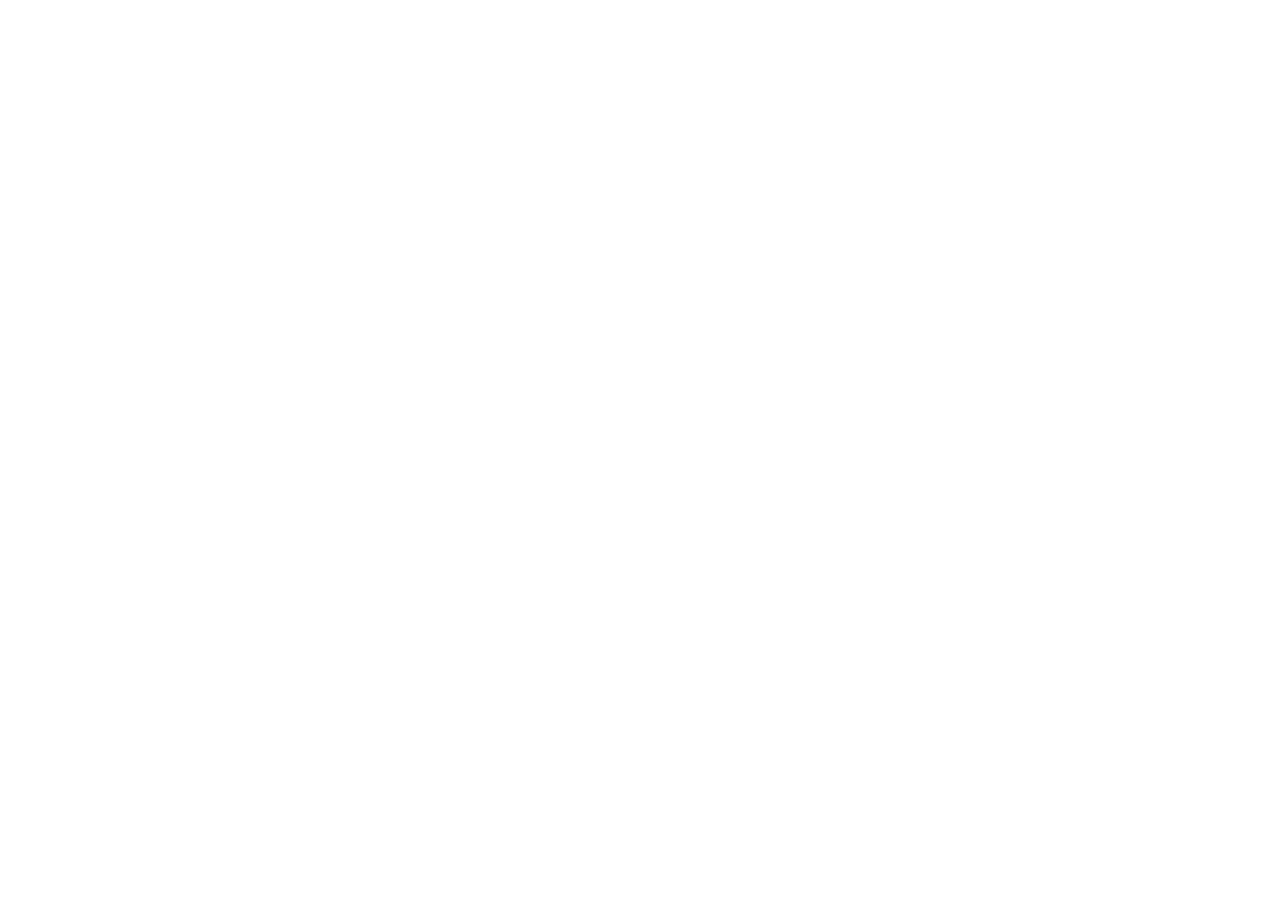
==== src/index.html @ 39dab13a "Initial commit" ====
<!DOCTYPE html>
<html lang="en">
  <head>
    <meta charset="UTF-8" />
    <link rel="icon" type="image/svg+xml" href="/favicon.svg" />
    <meta name="viewport" content="width=device-width, initial-scale=1.0" />
    <title>Vanilla App Template</title>
    <link rel="stylesheet" href="./css/styles.css" />
  </head>
  <body>
    <load src="./partials/header.html" icon-path="img/sprite.svg#logo" />

    <main>
      <!-- Loads the specified .html file -->
      <load src="./partials/vite-promo.html" />
      <load src="./partials/badges.html" />
    </main>

    <load src="./partials/footer.html" />

    <script type="module" src="./main.js"></script>
  </body>
</html>
---- src/css/styles.css ----
/**
  |============================
  | include css partials with
  | default @import url()
  |============================
*/
/* Common styles */
@import url('./reset.css');
@import url('./base.css');
@import url('./container.css');
@import url('./animations.css');

/* Sections style */
@import url('./header.css');
@import url('./vite-promo.css');
@import url('./badges.css');
@import url('./back-link.css');
@import url('./footer.css');
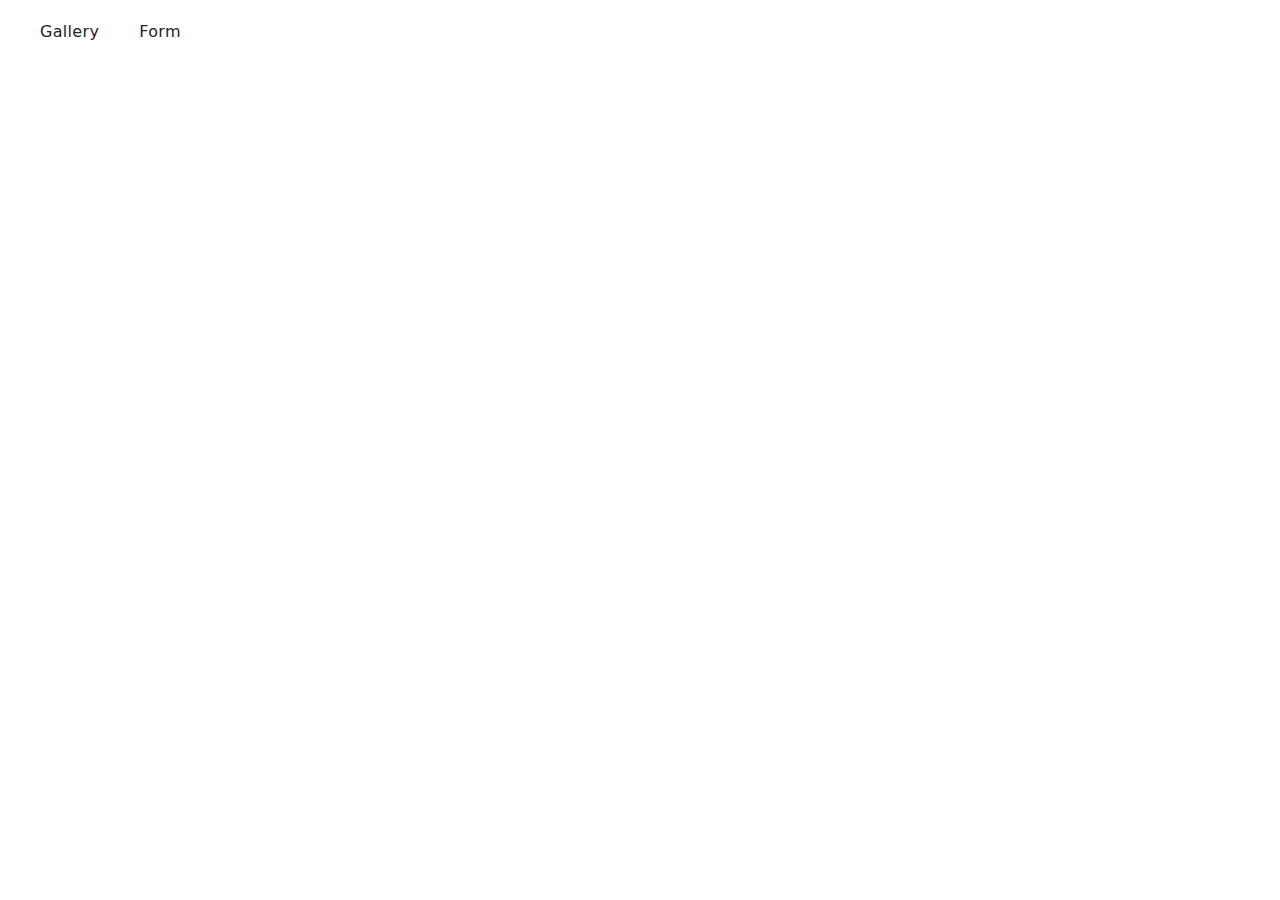
==== commit afdf8955: "fix" ====
--- a/src/index.html
+++ b/src/index.html
@@ -8,16 +8,27 @@
     <link rel="stylesheet" href="./css/styles.css" />
   </head>
   <body>
-    <load src="./partials/header.html" icon-path="img/sprite.svg#logo" />
+    <!-- <load src="./partials/header.html" icon-path="img/sprite.svg#logo" /> -->
 
     <main>
-      <!-- Loads the specified .html file -->
-      <load src="./partials/vite-promo.html" />
-      <load src="./partials/badges.html" />
+      <header class="header">
+        <div class="container">
+          <nav class="nav">
+            <ul class="nav-list">
+              <li>
+                <a class="nav-link {=$highlight-act}" href="./1-gallery.html"
+                  >Gallery</a
+                >
+              </li>
+              <li>
+                <a class="nav-link {=$highlight-curr}" href="./2-form.html"
+                  >Form</a
+                >
+              </li>
+            </ul>
+          </nav>
+        </div>
+      </header>
     </main>
-
-    <load src="./partials/footer.html" />
-
-    <script type="module" src="./main.js"></script>
   </body>
 </html>
--- a/src/css/styles.css
+++ b/src/css/styles.css
@@ -15,4 +15,6 @@
 @import url('./vite-promo.css');
 @import url('./badges.css');
 @import url('./back-link.css');
+@import url('./gallery.css');
+@import url('./form.css');
 @import url('./footer.css');
